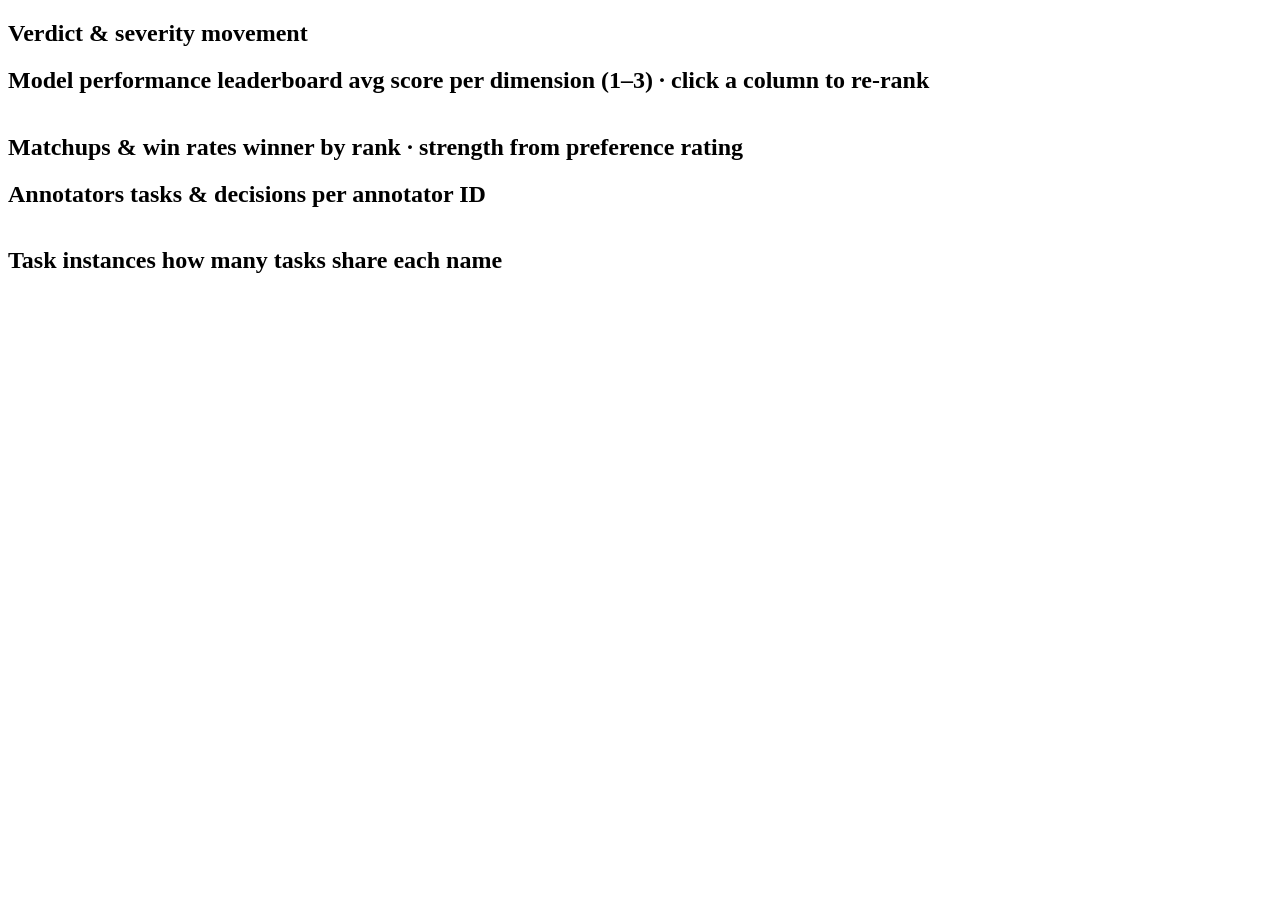
==== public/l12.html @ c1f72793 "Rename to RLI Operations Hub; dated delivery targets (50 for Mon 2026-10-05) - every page title, the" ====
<!doctype html>
<html lang="en" data-theme="dark">
<head>
  <meta charset="utf-8" />
  <meta name="viewport" content="width=device-width, initial-scale=1" />
  <title>L12 Stats — RLI Operations Hub</title>
  <link rel="stylesheet" href="/css/studio.css" />
  <link rel="icon" href="/scale-icon.svg" />
  <script src="/js/theme.js"></script>
</head>
<body>
  <header class="topbar" id="app-header"></header>

  <main class="index-main">
    <div class="stat-cards" id="l12-cards"></div>

    <h2 class="admin-h2">Verdict &amp; severity movement</h2>
    <div class="l12-movement" id="l12-movement"></div>

    <section id="rd-section" hidden>
      <h2 class="admin-h2">Live pipeline
        <span class="admin-sub">upstream truth from Redash — the whole RLI project, not just what's on the board</span>
        <button class="rd-refresh" id="rd-refresh" title="bypass the cache and re-query Redash">Refresh</button>
        <span class="rd-stamp mono" id="rd-stamp"></span>
      </h2>
      <div class="rd-panel glass" id="rd-ladder"></div>

      <h2 class="admin-h2">Board vs pipeline
        <span class="admin-sub">where the tasks on this board actually sit upstream right now</span>
      </h2>
      <div class="rd-split" id="rd-split"></div>
      <div class="admin-table-wrap"><table class="admin-table rd-board" id="rd-board"></table></div>
    </section>

    <!-- The pipeline's judgement of the PEOPLE, as opposed to everything else on
         this page, which is our judgement of the MODELS. Hidden until the
         Redash call resolves so a failed load never leaves empty tables. -->
    <section id="q-section" hidden>
      <h2 class="admin-h2">Contributor quality
        <span class="admin-sub">upstream QMS ratings and send-back rates — not board verdicts</span>
        <button class="rd-refresh" id="q-refresh" title="bypass the cache and re-query Redash">Refresh</button>
        <span class="rd-stamp mono" id="q-stamp"></span>
      </h2>
      <div class="rd-panel glass" id="q-mix"></div>

      <h2 class="admin-h2">Who to act on <span class="admin-sub">most urgent first · thresholds match the ops QC list</span></h2>
      <div class="admin-table-wrap"><table class="admin-table" id="q-actions"></table></div>
      <p class="rd-note" id="q-actions-foot"></p>

      <h2 class="admin-h2">Slipping this week <span class="admin-sub">quality this window against the one before</span></h2>
      <div class="admin-table-wrap"><table class="admin-table" id="q-slipping"></table></div>
      <p class="rd-note" id="q-slipping-foot"></p>

      <h2 class="admin-h2">Reviewers <span class="admin-sub">throughput, send-back rate, and how hard each one grades</span></h2>
      <div class="admin-table-wrap"><table class="admin-table" id="q-reviewers"></table></div>
      <p class="rd-note" id="q-reviewers-foot"></p>
    </section>

    <h2 class="admin-h2">Model performance leaderboard <span class="admin-sub">avg score per dimension (1–3) · click a column to re-rank</span></h2>
    <div class="admin-table-wrap"><table class="admin-table l12-leaderboard" id="l12-leaderboard"></table></div>

    <h2 class="admin-h2">Matchups &amp; win rates <span class="admin-sub">winner by rank · strength from preference rating</span></h2>
    <div id="l12-matchups"></div>

    <h2 class="admin-h2">Annotators <span class="admin-sub">tasks &amp; decisions per annotator ID</span></h2>
    <div class="admin-table-wrap"><table class="admin-table" id="l12-annotators"></table></div>

    <h2 class="admin-h2">Task instances <span class="admin-sub">how many tasks share each name</span></h2>
    <div class="admin-table-wrap"><table class="admin-table" id="l12-tasknames"></table></div>
  </main>

  <script type="module" src="/js/l12.js"></script>
</body>
</html>
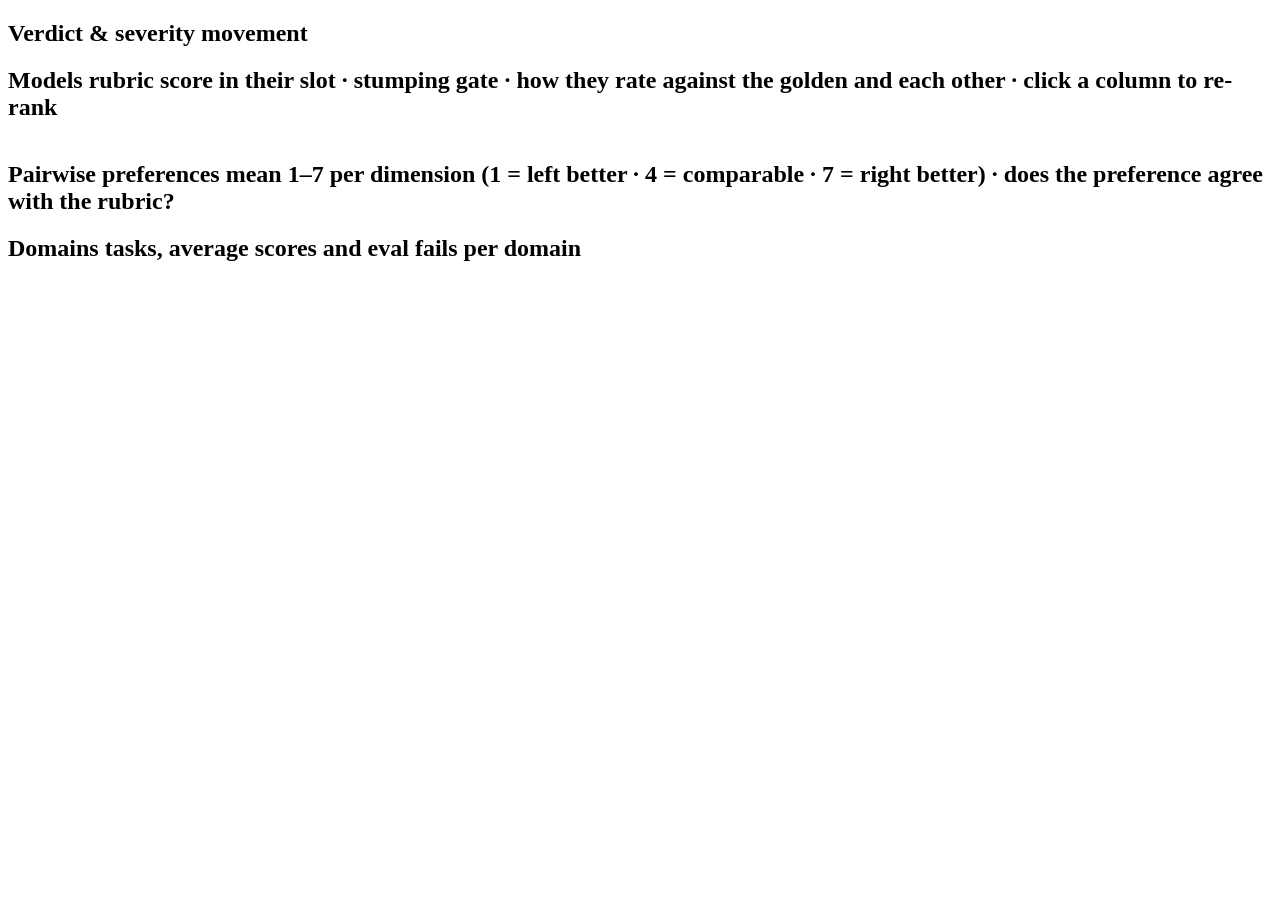
==== commit eba81d8a: "Drop remaining ACC-shaped bits; RLI L12 stats and RLI tour sandbox - Grammar-only verdict removed ev" ====
--- a/public/l12.html
+++ b/public/l12.html
@@ -56,17 +56,14 @@
       <p class="rd-note" id="q-reviewers-foot"></p>
     </section>
 
-    <h2 class="admin-h2">Model performance leaderboard <span class="admin-sub">avg score per dimension (1–3) · click a column to re-rank</span></h2>
+    <h2 class="admin-h2">Models <span class="admin-sub">rubric score in their slot · stumping gate · how they rate against the golden and each other · click a column to re-rank</span></h2>
     <div class="admin-table-wrap"><table class="admin-table l12-leaderboard" id="l12-leaderboard"></table></div>
 
-    <h2 class="admin-h2">Matchups &amp; win rates <span class="admin-sub">winner by rank · strength from preference rating</span></h2>
-    <div id="l12-matchups"></div>
+    <h2 class="admin-h2">Pairwise preferences <span class="admin-sub">mean 1–7 per dimension (1 = left better · 4 = comparable · 7 = right better) · does the preference agree with the rubric?</span></h2>
+    <div class="l12-prefs" id="l12-prefs"></div>
 
-    <h2 class="admin-h2">Annotators <span class="admin-sub">tasks &amp; decisions per annotator ID</span></h2>
-    <div class="admin-table-wrap"><table class="admin-table" id="l12-annotators"></table></div>
-
-    <h2 class="admin-h2">Task instances <span class="admin-sub">how many tasks share each name</span></h2>
-    <div class="admin-table-wrap"><table class="admin-table" id="l12-tasknames"></table></div>
+    <h2 class="admin-h2">Domains <span class="admin-sub">tasks, average scores and eval fails per domain</span></h2>
+    <div class="admin-table-wrap"><table class="admin-table" id="l12-domains"></table></div>
   </main>
 
   <script type="module" src="/js/l12.js"></script>
